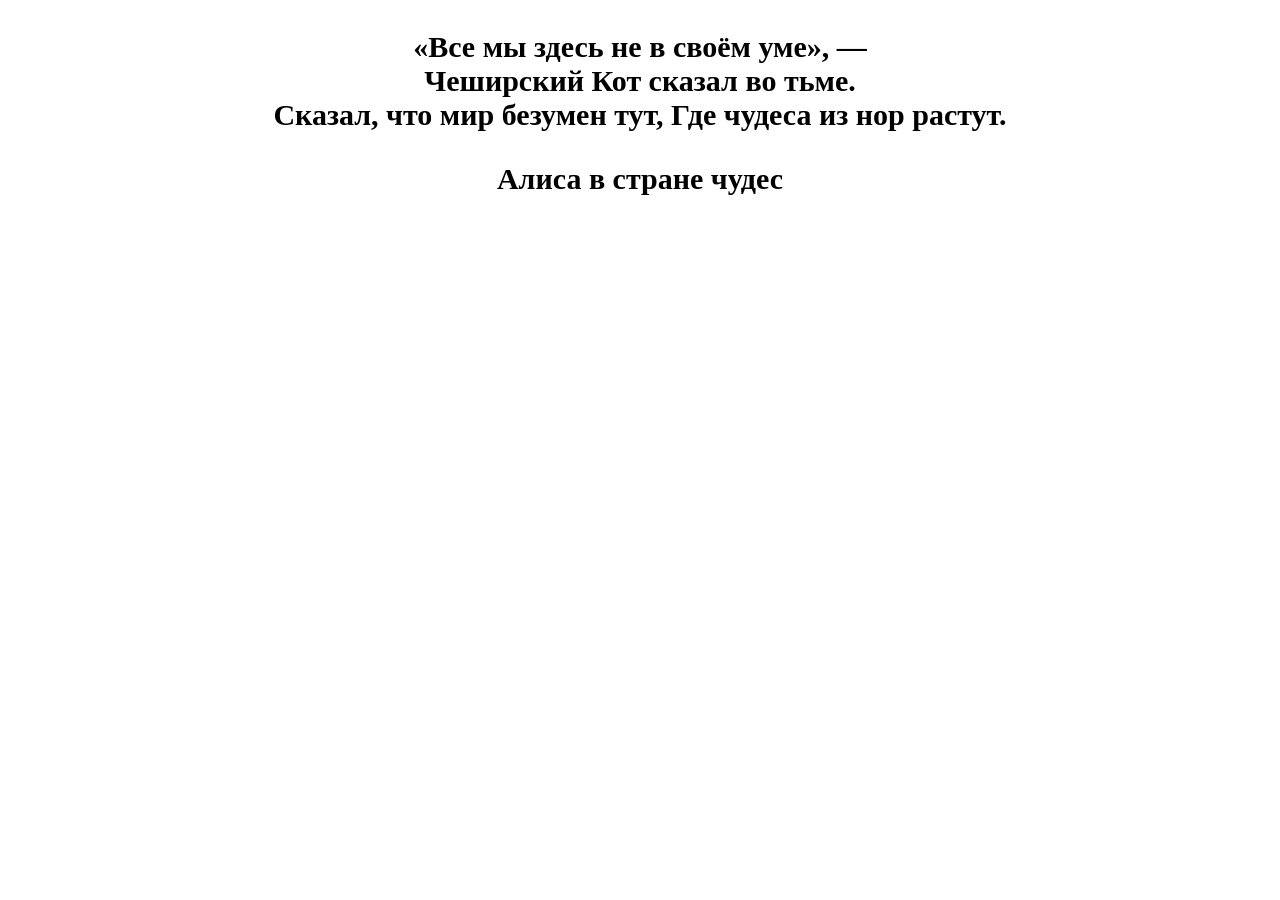
==== index.html @ 32a9e8de "Merge bc673d7e35daf06e067c6ae137031139f67235e0 into 35e899747add6cb6ee81a38b4575a20900893ae0" ====
<!DOCTYPE html>
<html lang="ru">

<head>
  <meta charset="UTF-8">
  <title>Проба пера</title>

  <script>

  </script>

  <style>
    p {
      color: black;
      opacity: 1.0;
    }

    body {
      font-size: 30px;
      text-align: center;
    }
  </style>
</head>

<body>
  <div>
    <p>
      <strong>«Все мы здесь не в своём уме», — <br>
        Чеширский Кот сказал во тьме. <br>
        Сказал, что мир безумен тут,
        Где чудеса из ноp растут.</strong>
    </p>
    <p>
      <strong>Алиса в стране чудес</strong>
    </p>
  </div>
</body>

</html>
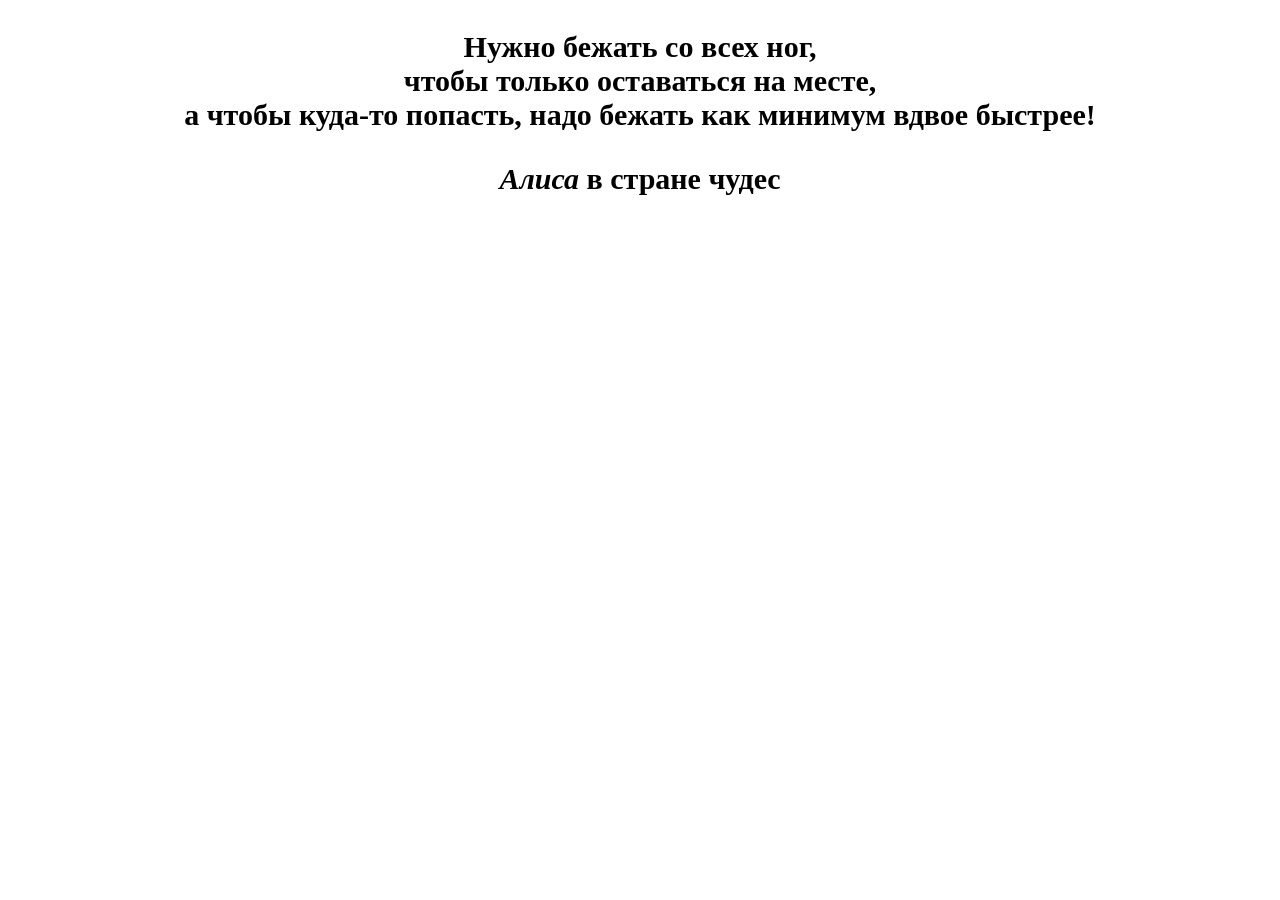
==== commit a14ae1f3: "Merge 165718cfb46de452b9eaaa4fd9dced345465dbb1 into 35e899747add6cb6ee81a38b4575a20900893ae0" ====
--- a/index.html
+++ b/index.html
@@ -1,39 +1,37 @@
-<!DOCTYPE html>
+<!doctype html>
 <html lang="ru">
+  <head>
+    <meta charset="UTF-8" />
+    <title>Проба пера</title>
 
-<head>
-  <meta charset="UTF-8">
-  <title>Проба пера</title>
+    <script></script>
 
-  <script>
+    <style>
+      p {
+        color: black;
+        opacity: 1;
+      }
 
-  </script>
+      body {
+        font-size: 30px;
+        text-align: center;
+      }
+    </style>
+  </head>
 
-  <style>
-    p {
-      color: black;
-      opacity: 1.0;
-    }
-
-    body {
-      font-size: 30px;
-      text-align: center;
-    }
-  </style>
-</head>
-
-<body>
-  <div>
-    <p>
-      <strong>«Все мы здесь не в своём уме», — <br>
-        Чеширский Кот сказал во тьме. <br>
-        Сказал, что мир безумен тут,
-        Где чудеса из ноp растут.</strong>
-    </p>
-    <p>
-      <strong>Алиса в стране чудес</strong>
-    </p>
-  </div>
-</body>
-
-</html>+  <body>
+    <div>
+      <p>
+        <strong
+          >Нужно бежать со всех ног, <br />
+          чтобы только оставаться на месте, <br />
+          а чтобы куда-то попасть, надо бежать как минимум вдвое
+          быстрее!</strong
+        >
+      </p>
+      <p>
+        <strong><i>Алиса</i> в стране чудес</strong>
+      </p>
+    </div>
+  </body>
+</html>
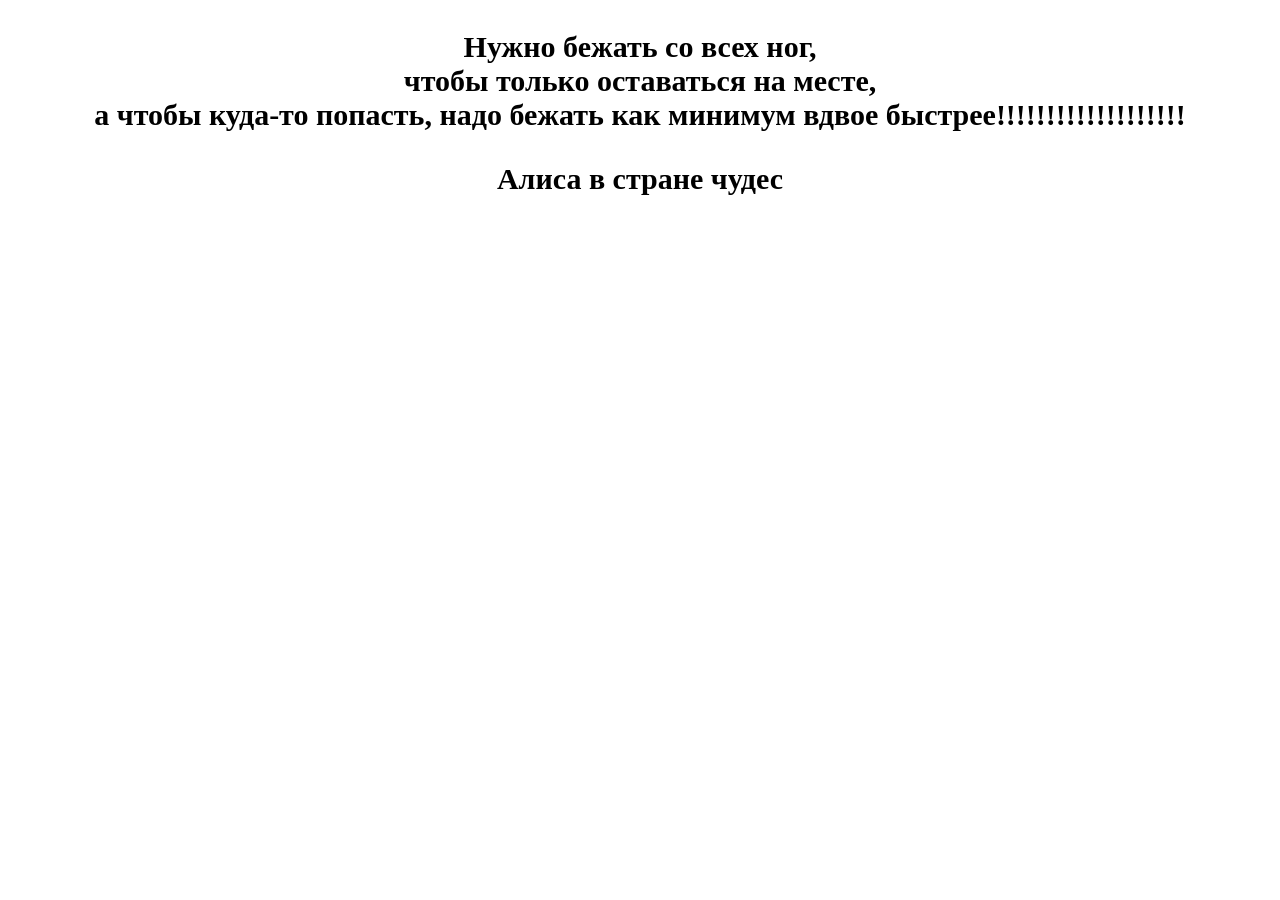
==== commit 4f2fff08: "Merge 5bf81107e87b3c6148bf2517be7ee46f0cd8bd86 into 35e899747add6cb6ee81a38b4575a20900893ae0" ====
--- a/index.html
+++ b/index.html
@@ -1,37 +1,39 @@
-<!doctype html>
+<!DOCTYPE html>
 <html lang="ru">
-  <head>
-    <meta charset="UTF-8" />
-    <title>Проба пера</title>
 
-    <script></script>
+<head>
+  <meta charset="UTF-8">
+  <title>Проба пера</title>
 
-    <style>
-      p {
-        color: black;
-        opacity: 1;
-      }
+  <script>
 
-      body {
-        font-size: 30px;
-        text-align: center;
-      }
-    </style>
-  </head>
+  </script>
 
-  <body>
-    <div>
-      <p>
-        <strong
-          >Нужно бежать со всех ног, <br />
-          чтобы только оставаться на месте, <br />
-          а чтобы куда-то попасть, надо бежать как минимум вдвое
-          быстрее!</strong
-        >
-      </p>
-      <p>
-        <strong><i>Алиса</i> в стране чудес</strong>
-      </p>
-    </div>
-  </body>
-</html>
+  <style>
+    p {
+      color: black;
+      opacity: 1.0;
+    }
+
+    body {
+      font-size: 30px;
+      text-align: center;
+    }
+  </style>
+</head>
+
+<body>
+  <div>
+    <p>
+      <strong>Нужно бежать со всех ног, <br>
+        чтобы только оставаться на месте, <br>
+        а чтобы куда-то попасть, надо бежать как минимум вдвое
+        быстрее!!!!!!!!!!!!!!!!!!!</strong>
+    </p>
+    <p>
+      <strong>Алиса в стране чудес</strong>
+    </p>
+  </div>
+</body>
+
+</html>
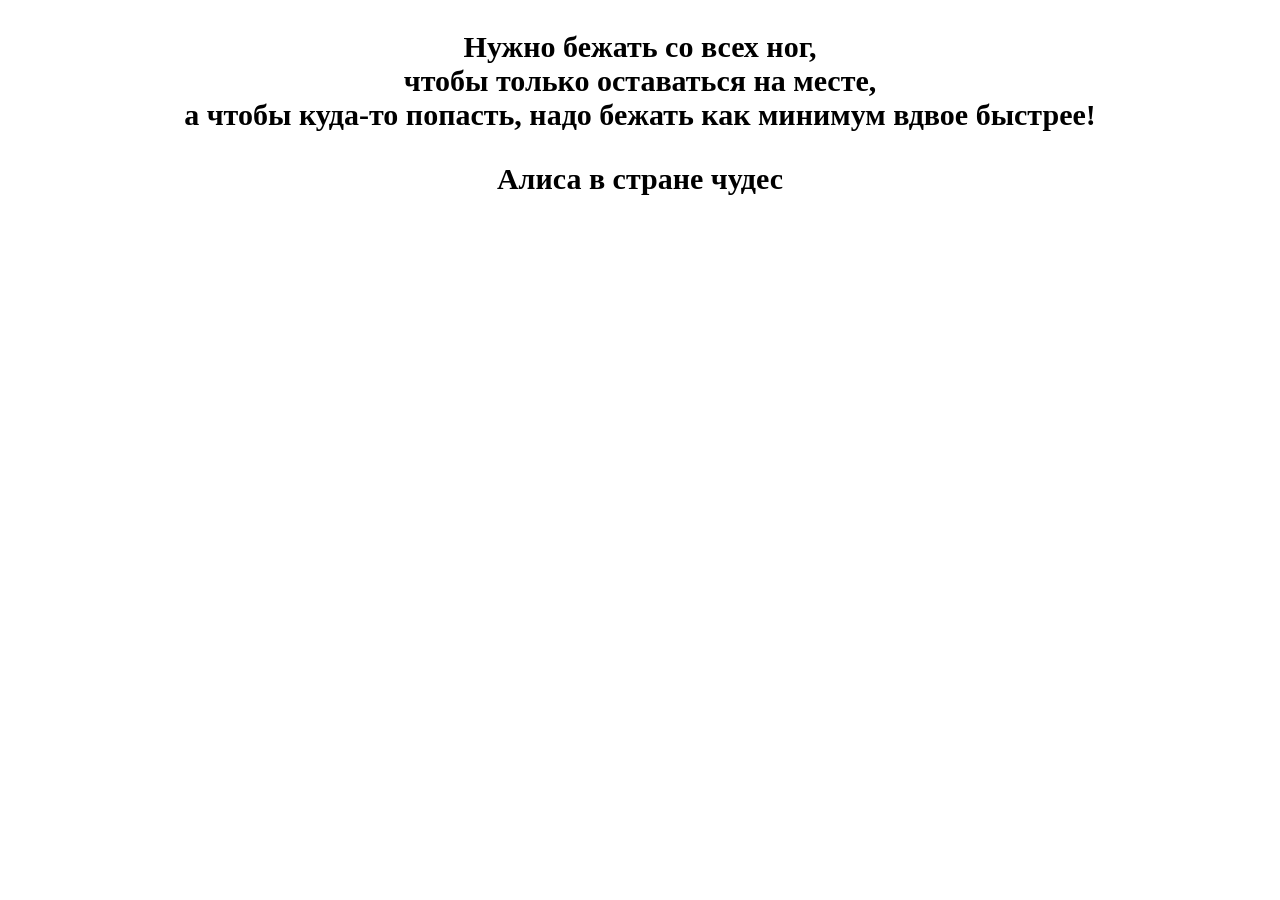
==== commit 21e2e229: "Merge 4d2736b96ac5fe449d5816d4f0912b75a5896fda into 35e899747add6cb6ee81a38b4575a20900893ae0" ====
--- a/index.html
+++ b/index.html
@@ -6,7 +6,7 @@
   <title>Проба пера</title>
 
   <script>
-
+      console.log("Silly");
   </script>
 
   <style>
@@ -28,7 +28,7 @@
       <strong>Нужно бежать со всех ног, <br>
         чтобы только оставаться на месте, <br>
         а чтобы куда-то попасть, надо бежать как минимум вдвое
-        быстрее!!!!!!!!!!!!!!!!!!!</strong>
+        быстрее!</strong>
     </p>
     <p>
       <strong>Алиса в стране чудес</strong>
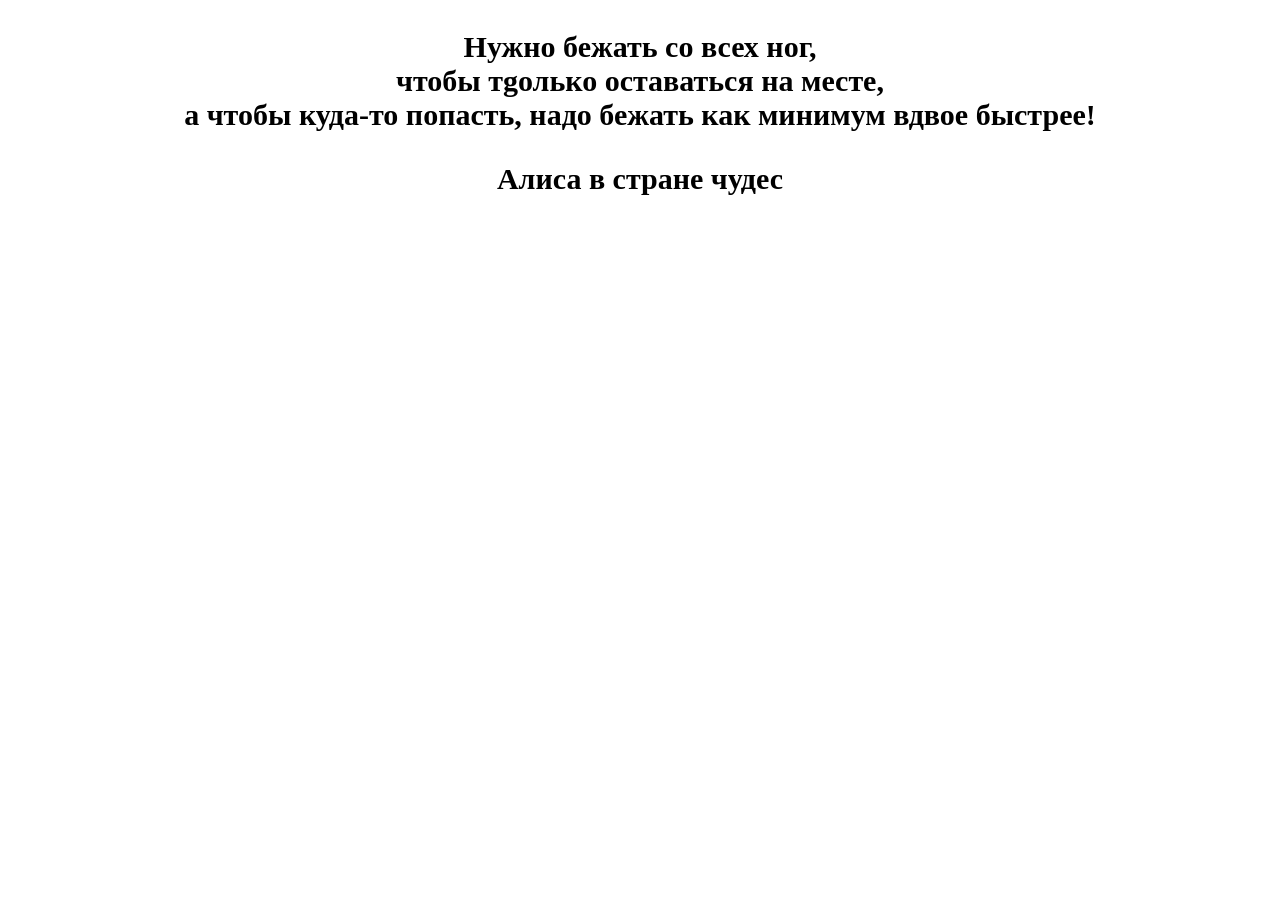
==== commit ed33fbd7: "Merge 06bde57866e5e704a00e6c8914721c4a2cf9d5ee into 35e899747add6cb6ee81a38b4575a20900893ae0" ====
--- a/index.html
+++ b/index.html
@@ -6,7 +6,7 @@
   <title>Проба пера</title>
 
   <script>
-      console.log("Silly");
+
   </script>
 
   <style>
@@ -26,7 +26,7 @@
   <div>
     <p>
       <strong>Нужно бежать со всех ног, <br>
-        чтобы только оставаться на месте, <br>
+        чтобы тgолько оставаться на месте, <br>
         а чтобы куда-то попасть, надо бежать как минимум вдвое
         быстрее!</strong>
     </p>
@@ -36,4 +36,4 @@
   </div>
 </body>
 
-</html>+</html>
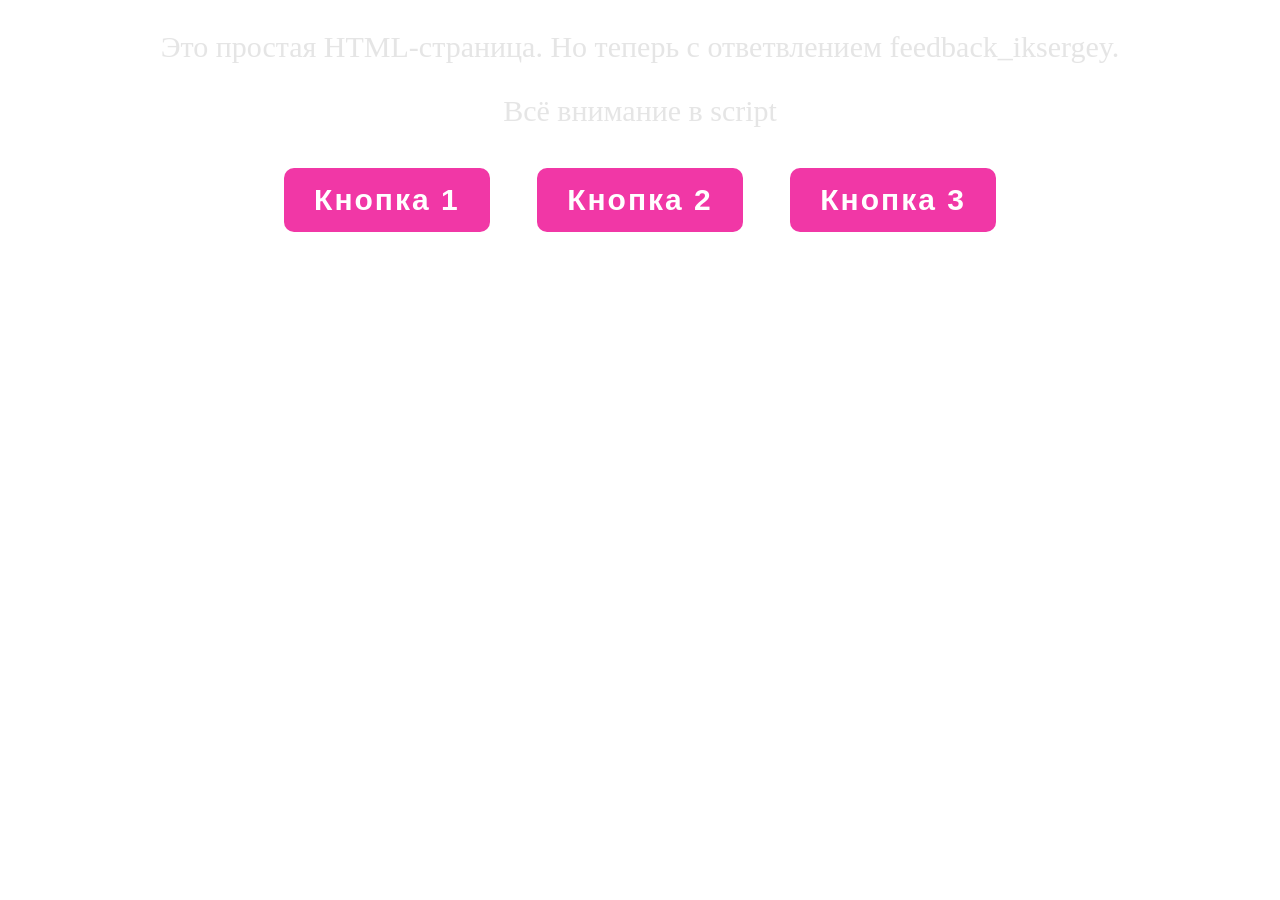
==== commit 6e283d77: "Создал ответвление" ====
--- a/index.html
+++ b/index.html
@@ -6,34 +6,58 @@
   <title>Проба пера</title>
 
   <script>
-
+    function btn1Click() {
+      alert("Эта кнопка живая! ❤️");
+    }
+    // var value = 253;
+    // document.write(`value = ${value}`);
   </script>
 
   <style>
     p {
-      color: black;
-      opacity: 1.0;
+      color: grey;
+      opacity: 0.2;
     }
 
     body {
       font-size: 30px;
       text-align: center;
     }
+
+    .glow-button {
+      text-decoration: none;
+      display: inline-block;
+      padding: 15px 30px;
+      margin: 10px 20px;
+      border-radius: 10px;
+      box-shadow: 0 0 40px 40px #F137A6 inset, 0 0 0 0 #F137A6;
+      font-family: 'Montserrat', sans-serif;
+      font-weight: bold;
+      letter-spacing: 2px;
+      color: white;
+      transition: .15s ease-in-out;
+    }
+
+    .glow-button:hover {
+      box-shadow: 0 0 10px 0 #F137A6 inset, 0 0 10px 4px #F137A6;
+      color: #F137A6;
+    }
   </style>
+
 </head>
 
 <body>
   <div>
     <p>
-      <strong>Нужно бежать со всех ног, <br>
-        чтобы тgолько оставаться на месте, <br>
-        а чтобы куда-то попасть, надо бежать как минимум вдвое
-        быстрее!</strong>
+      Это простая HTML-страница. Но теперь с ответвлением feedback_iksergey.
     </p>
     <p>
-      <strong>Алиса в стране чудес</strong>
+      Всё внимание в script
     </p>
+    <a href="" class="glow-button" onclick="btn1Click()">Кнопка 1</a>
+    <a href="" class="glow-button">Кнопка 2</a>
+    <a href="" class="glow-button">Кнопка 3 </a>
   </div>
 </body>
 
-</html>
+</html>
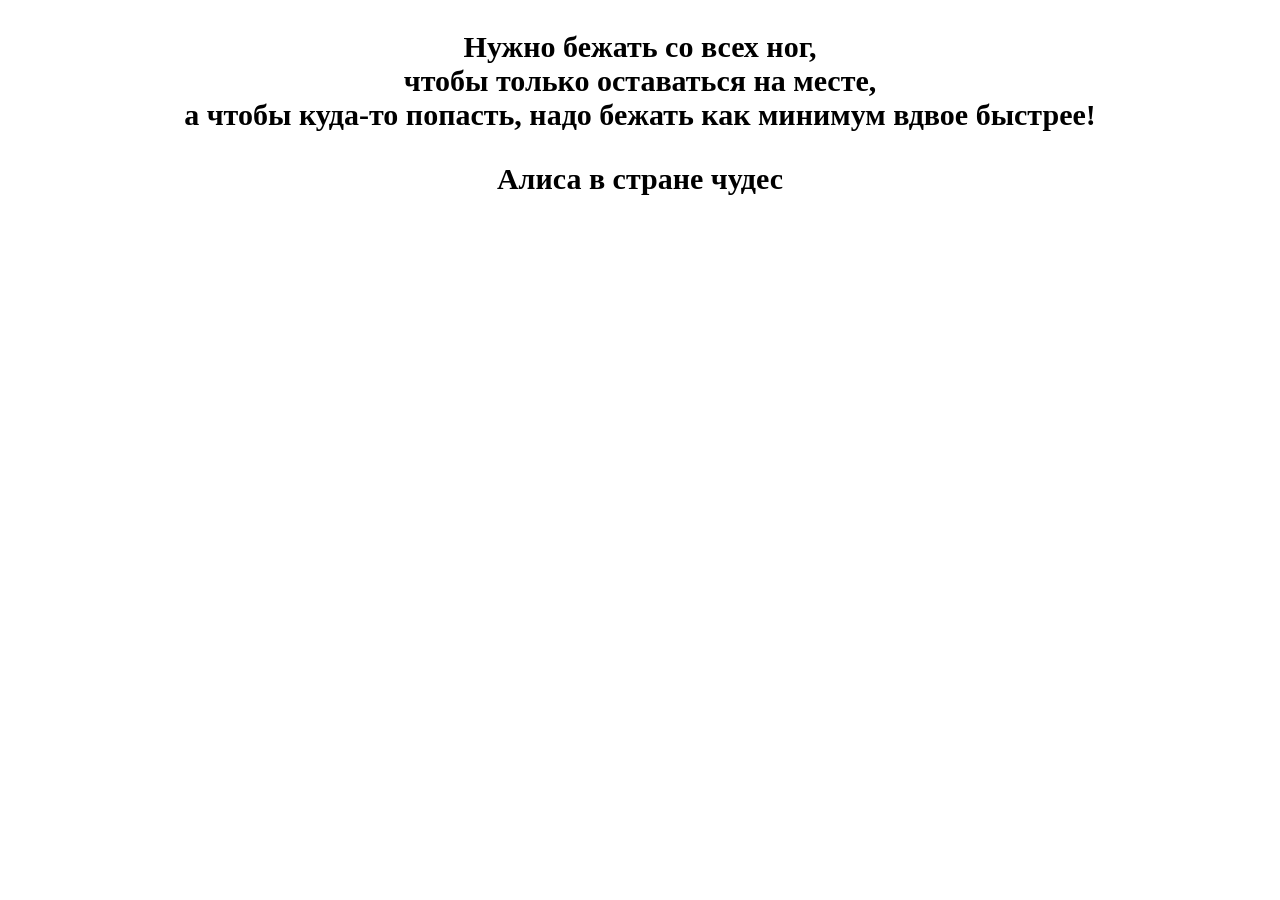
==== commit fd51c82c: "fixed" ====
--- a/index.html
+++ b/index.html
@@ -6,57 +6,33 @@
   <title>Проба пера</title>
 
   <script>
-    function btn1Click() {
-      alert("Эта кнопка живая! ❤️");
-    }
-    // var value = 253;
-    // document.write(`value = ${value}`);
+    value = 1.0;
   </script>
 
   <style>
     p {
-      color: grey;
-      opacity: 0.2;
+      color: black;
+      opacity: 1.0;
     }
 
     body {
       font-size: 30px;
       text-align: center;
     }
-
-    .glow-button {
-      text-decoration: none;
-      display: inline-block;
-      padding: 15px 30px;
-      margin: 10px 20px;
-      border-radius: 10px;
-      box-shadow: 0 0 40px 40px #F137A6 inset, 0 0 0 0 #F137A6;
-      font-family: 'Montserrat', sans-serif;
-      font-weight: bold;
-      letter-spacing: 2px;
-      color: white;
-      transition: .15s ease-in-out;
-    }
-
-    .glow-button:hover {
-      box-shadow: 0 0 10px 0 #F137A6 inset, 0 0 10px 4px #F137A6;
-      color: #F137A6;
-    }
   </style>
-
 </head>
 
 <body>
   <div>
     <p>
-      Это простая HTML-страница. Но теперь с ответвлением feedback_iksergey.
+      <strong>Нужно бежать со всех ног, <br>
+        чтобы только оставаться на месте, <br>
+        а чтобы куда-то попасть, надо бежать как минимум вдвое
+        быстрее!</strong>
     </p>
     <p>
-      Всё внимание в script
+      <strong>Алиса в стране чудес</strong>
     </p>
-    <a href="" class="glow-button" onclick="btn1Click()">Кнопка 1</a>
-    <a href="" class="glow-button">Кнопка 2</a>
-    <a href="" class="glow-button">Кнопка 3 </a>
   </div>
 </body>
 
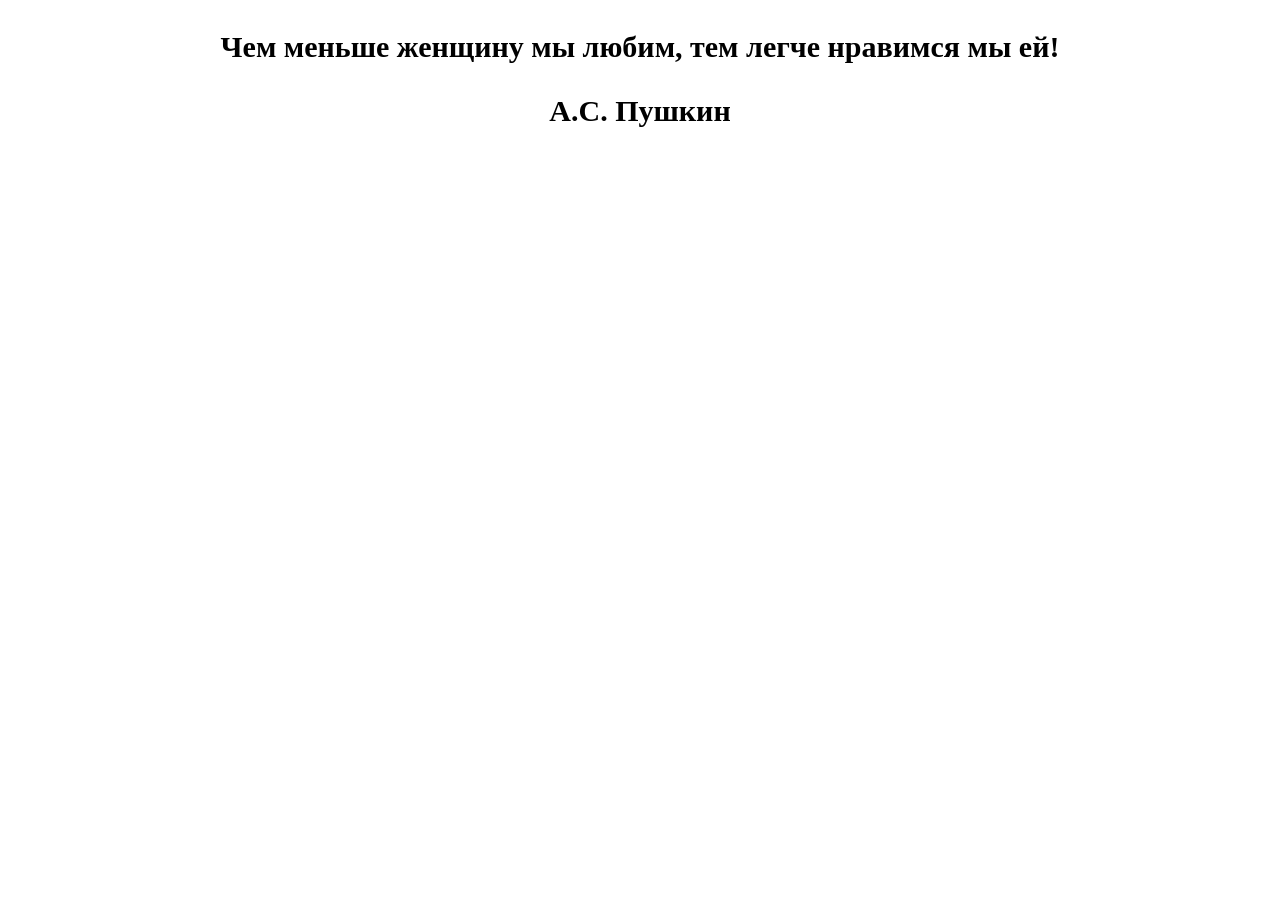
==== commit 63f27cea: "Поменял цитаты в файле index.html ветки master" ====
--- a/index.html
+++ b/index.html
@@ -1,39 +1,32 @@
-<!DOCTYPE html>
+<!doctype html>
 <html lang="ru">
+  <head>
+    <meta charset="UTF-8" />
+    <title>Проба пера</title>
 
-<head>
-  <meta charset="UTF-8">
-  <title>Проба пера</title>
+    <script></script>
 
-  <script>
-    value = 1.0;
-  </script>
+    <style>
+      p {
+        color: black;
+        opacity: 1;
+      }
 
-  <style>
-    p {
-      color: black;
-      opacity: 1.0;
-    }
+      body {
+        font-size: 30px;
+        text-align: center;
+      }
+    </style>
+  </head>
 
-    body {
-      font-size: 30px;
-      text-align: center;
-    }
-  </style>
-</head>
-
-<body>
-  <div>
-    <p>
-      <strong>Нужно бежать со всех ног, <br>
-        чтобы только оставаться на месте, <br>
-        а чтобы куда-то попасть, надо бежать как минимум вдвое
-        быстрее!</strong>
-    </p>
-    <p>
-      <strong>Алиса в стране чудес</strong>
-    </p>
-  </div>
-</body>
-
-</html>+  <body>
+    <div>
+      <p>
+        <strong>Чем меньше женщину мы любим, тем легче нравимся мы ей!</strong>
+      </p>
+      <p>
+        <strong>А.С. Пушкин</strong>
+      </p>
+    </div>
+  </body>
+</html>
